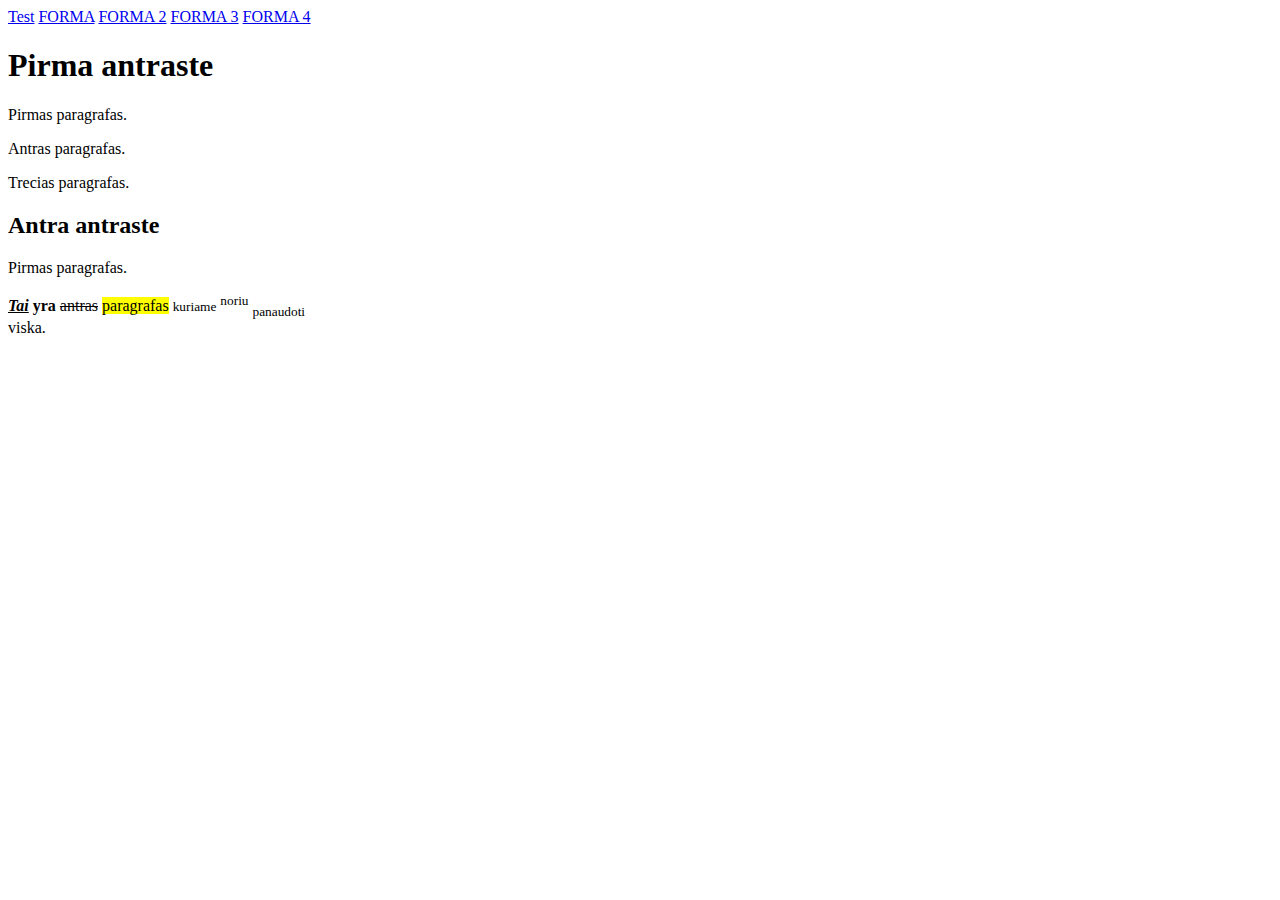
==== index.html @ 6bf02456 "uzduotys" ====
<!DOCTYPE html>
<html lang="en">
<head>
    <meta charset="UTF-8">
    <title>Puslapis</title>
</head>
<body>

<a href="img/test.html">Test</a>
<a href="uzduotys/forma.html">FORMA</a>
<a href="uzduotys/forma2.html">FORMA 2</a>
<a href="uzduotys/forma3.html">FORMA 3</a>
<a href="uzduotys/forma4.html">FORMA 4</a>

<h1>Pirma antraste</h1>
<p>Pirmas paragrafas.</p>
<p>Antras paragrafas.</p>
<p>Trecias paragrafas.</p>

<h2>Antra antraste</h2>
<p>Pirmas paragrafas.</p>
<p><b>
    <ins><em>Tai</em></ins>
</b> <strong>yra</strong>
    <del>antras</del>
    <mark>paragrafas</mark>
    <small>kuriame</small> <sup>noriu</sup> <sub>panaudoti</sub>
    <br> viska.
</p>

<!--<div><b>O cia yra turinio skyrius</b></div>-->

<!--<div title="div bloko uzuomina" class="aplankas">-->
<!--    <ul class="sarasas">-->
<!--        <li class="elemantas_raudonas">Pirmas saraso elementas</li>-->
<!--        <li class="elementas melynas">Antras saraso elementas</li>-->
<!--        <li class="elementas raudonas">Trecias saraso elementas</li>-->
<!--    </ul>-->
<!--</div>-->
<!--<a href="http://google.lt">nuoroda i google</a>-->
<!--<br>-->
<!--<img src="img/logo.jpg" alt="LOGO">-->
<!--<a href="/img/test.html">img folderis</a>-->

</body>
</html>
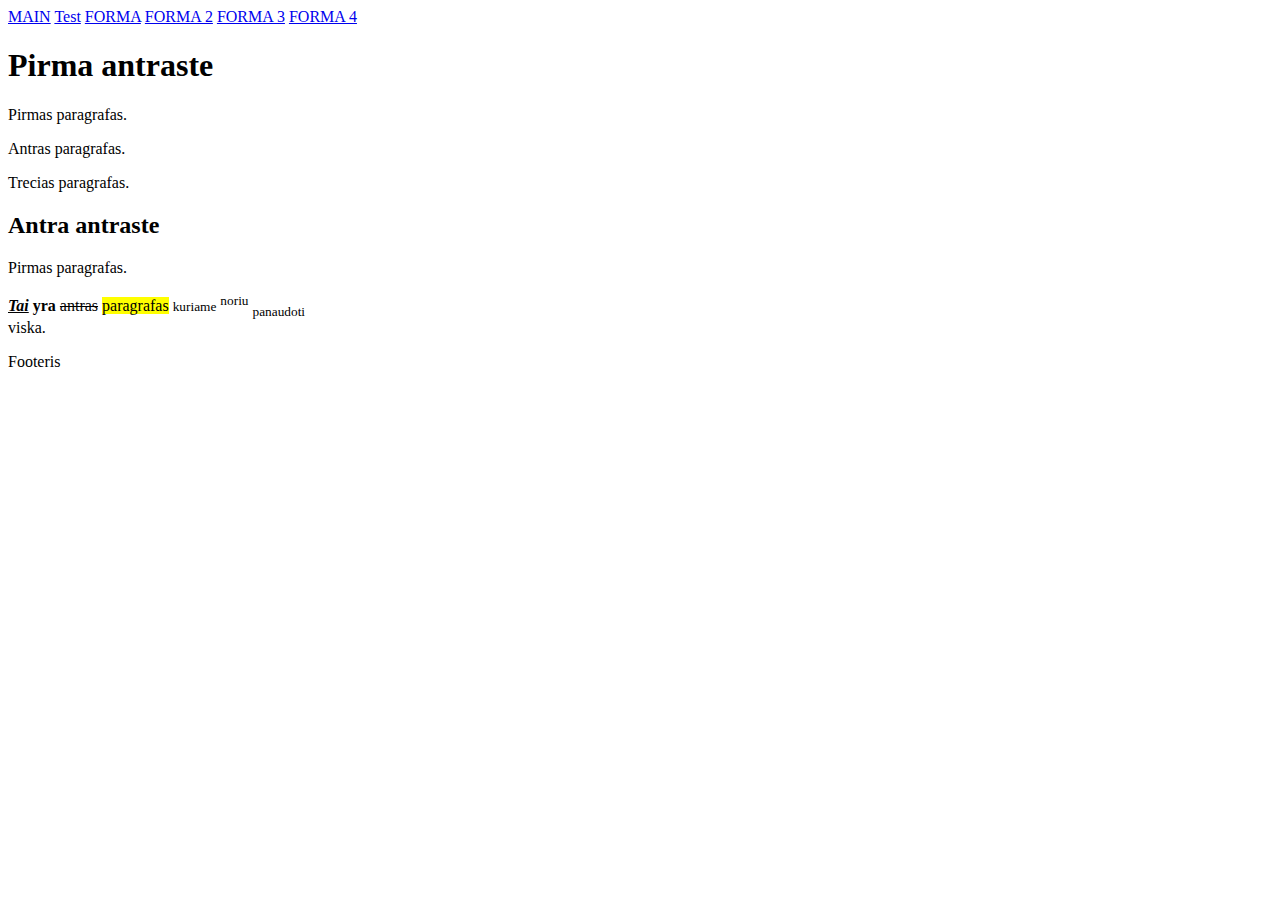
==== commit f0bf65eb: "uzduotys" ====
--- a/index.html
+++ b/index.html
@@ -6,27 +6,41 @@
 </head>
 <body>
 
-<a href="img/test.html">Test</a>
-<a href="uzduotys/forma.html">FORMA</a>
-<a href="uzduotys/forma2.html">FORMA 2</a>
-<a href="uzduotys/forma3.html">FORMA 3</a>
-<a href="uzduotys/forma4.html">FORMA 4</a>
+<nav>
+    <a href="index.html">MAIN</a>
+    <a href="img/test.html">Test</a>
+    <a href="uzduotys/forma.html">FORMA</a>
+    <a href="uzduotys/forma2.html">FORMA 2</a>
+    <a href="uzduotys/forma3.html">FORMA 3</a>
+    <a href="uzduotys/forma4.html">FORMA 4</a>
+</nav>
 
-<h1>Pirma antraste</h1>
-<p>Pirmas paragrafas.</p>
-<p>Antras paragrafas.</p>
-<p>Trecias paragrafas.</p>
+<main>
+    <header>
+        <h1>Pirma antraste</h1>
+    </header>
+    <p>Pirmas paragrafas.</p>
+    <p>Antras paragrafas.</p>
+    <p>Trecias paragrafas.</p>
+</main>
 
-<h2>Antra antraste</h2>
-<p>Pirmas paragrafas.</p>
-<p><b>
-    <ins><em>Tai</em></ins>
-</b> <strong>yra</strong>
-    <del>antras</del>
-    <mark>paragrafas</mark>
-    <small>kuriame</small> <sup>noriu</sup> <sub>panaudoti</sub>
-    <br> viska.
-</p>
+<aside>
+    <header>
+        <h2>Antra antraste</h2>
+    </header>
+    <p>Pirmas paragrafas.</p>
+    <p><b>
+        <ins><em>Tai</em></ins>
+    </b> <strong>yra</strong>
+        <del>antras</del>
+        <mark>paragrafas</mark>
+        <small>kuriame</small> <sup>noriu</sup> <sub>panaudoti</sub>
+        <br> viska.
+    </p>
+</aside>
+<footer>
+    <p>Footeris</p>
+</footer>
 
 <!--<div><b>O cia yra turinio skyrius</b></div>-->
 
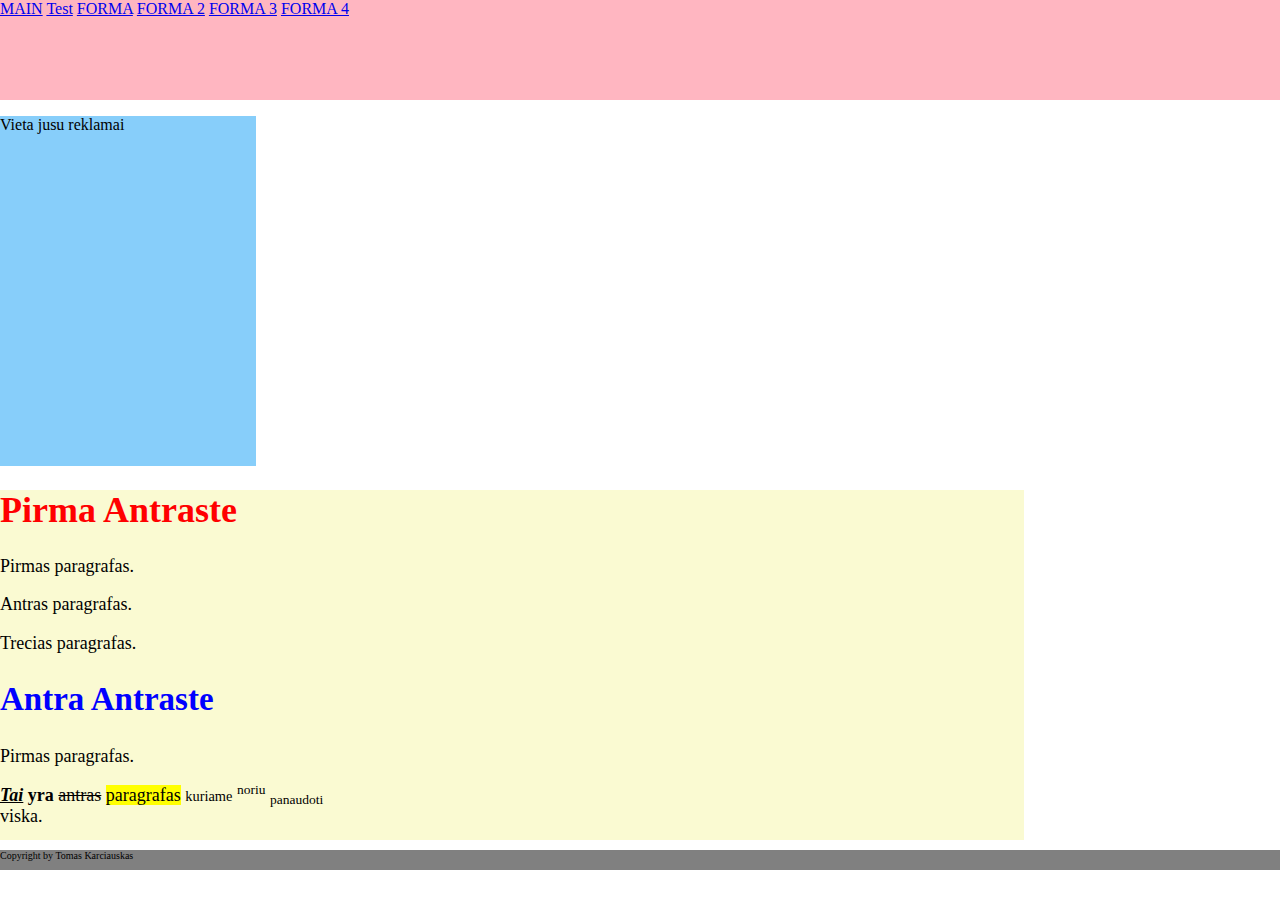
==== commit 7b9668db: "css layout" ====
--- a/index.html
+++ b/index.html
@@ -3,58 +3,54 @@
 <head>
     <meta charset="UTF-8">
     <title>Puslapis</title>
+    <link rel="stylesheet" href="css/normalize.min.css">
+    <link rel="stylesheet" href="css/spalvos.css">
+    <link rel="stylesheet" href="css/layout.css">
 </head>
 <body>
 
-<nav>
-    <a href="index.html">MAIN</a>
-    <a href="img/test.html">Test</a>
-    <a href="uzduotys/forma.html">FORMA</a>
-    <a href="uzduotys/forma2.html">FORMA 2</a>
-    <a href="uzduotys/forma3.html">FORMA 3</a>
-    <a href="uzduotys/forma4.html">FORMA 4</a>
-</nav>
+<header>
+    <nav>
+        <a href="index.html">MAIN</a>
+        <a href="img/test.html">Test</a>
+        <a href="uzduotys/forma.html">FORMA</a>
+        <a href="uzduotys/forma2.html">FORMA 2</a>
+        <a href="uzduotys/forma3.html">FORMA 3</a>
+        <a href="uzduotys/forma4.html">FORMA 4</a>
+    </nav>
+</header>
 
+<aside>
+    <p>Vieta jusu reklamai</p>
+</aside>
 <main>
-    <header>
-        <h1>Pirma antraste</h1>
-    </header>
-    <p>Pirmas paragrafas.</p>
-    <p>Antras paragrafas.</p>
-    <p>Trecias paragrafas.</p>
+    <article>
+        <header>
+            <h1 style="color: red">Pirma antraste</h1>
+        </header>
+        <p>Pirmas paragrafas.</p>
+        <p>Antras paragrafas.</p>
+        <p>Trecias paragrafas.</p>
+    </article>
+    <article>
+        <header>
+            <h2>Antra antraste</h2>
+        </header>
+        <p>Pirmas paragrafas.</p>
+        <p><b>
+            <ins><em>Tai</em></ins>
+        </b> <strong>yra</strong>
+            <del>antras</del>
+            <mark>paragrafas</mark>
+            <small>kuriame</small> <sup>noriu</sup> <sub>panaudoti</sub>
+            <br> viska.
+        </p>
+    </article>
 </main>
 
-<aside>
-    <header>
-        <h2>Antra antraste</h2>
-    </header>
-    <p>Pirmas paragrafas.</p>
-    <p><b>
-        <ins><em>Tai</em></ins>
-    </b> <strong>yra</strong>
-        <del>antras</del>
-        <mark>paragrafas</mark>
-        <small>kuriame</small> <sup>noriu</sup> <sub>panaudoti</sub>
-        <br> viska.
-    </p>
-</aside>
 <footer>
-    <p>Footeris</p>
+    <p>Copyright by Tomas Karciauskas</p>
 </footer>
-
-<!--<div><b>O cia yra turinio skyrius</b></div>-->
-
-<!--<div title="div bloko uzuomina" class="aplankas">-->
-<!--    <ul class="sarasas">-->
-<!--        <li class="elemantas_raudonas">Pirmas saraso elementas</li>-->
-<!--        <li class="elementas melynas">Antras saraso elementas</li>-->
-<!--        <li class="elementas raudonas">Trecias saraso elementas</li>-->
-<!--    </ul>-->
-<!--</div>-->
-<!--<a href="http://google.lt">nuoroda i google</a>-->
-<!--<br>-->
-<!--<img src="img/logo.jpg" alt="LOGO">-->
-<!--<a href="/img/test.html">img folderis</a>-->
 
 </body>
 </html>--- a/css/spalvos.css
+++ b/css/spalvos.css
@@ -0,0 +1,15 @@
+main header {
+    color: blue;
+    font-size: 22px;
+    text-transform: capitalize;
+
+}
+main header h1{
+    font-size: 36px;
+}
+main p{
+    font-size: 18px;
+}
+footer{
+    font-size: 10px;
+}--- a/css/layout.css
+++ b/css/layout.css
@@ -0,0 +1,20 @@
+header nav{
+    background-color: lightpink;
+    width: 100%;
+    height: 100px;
+}
+aside {
+    background-color: lightskyblue;
+    width: 20%;
+    height: 350px;
+}
+main{
+    background-color: lightgoldenrodyellow;
+    width: 80%;
+    height: 350px;
+}
+footer{
+    background-color: grey;
+    width: 100%;
+    height: 20px;
+}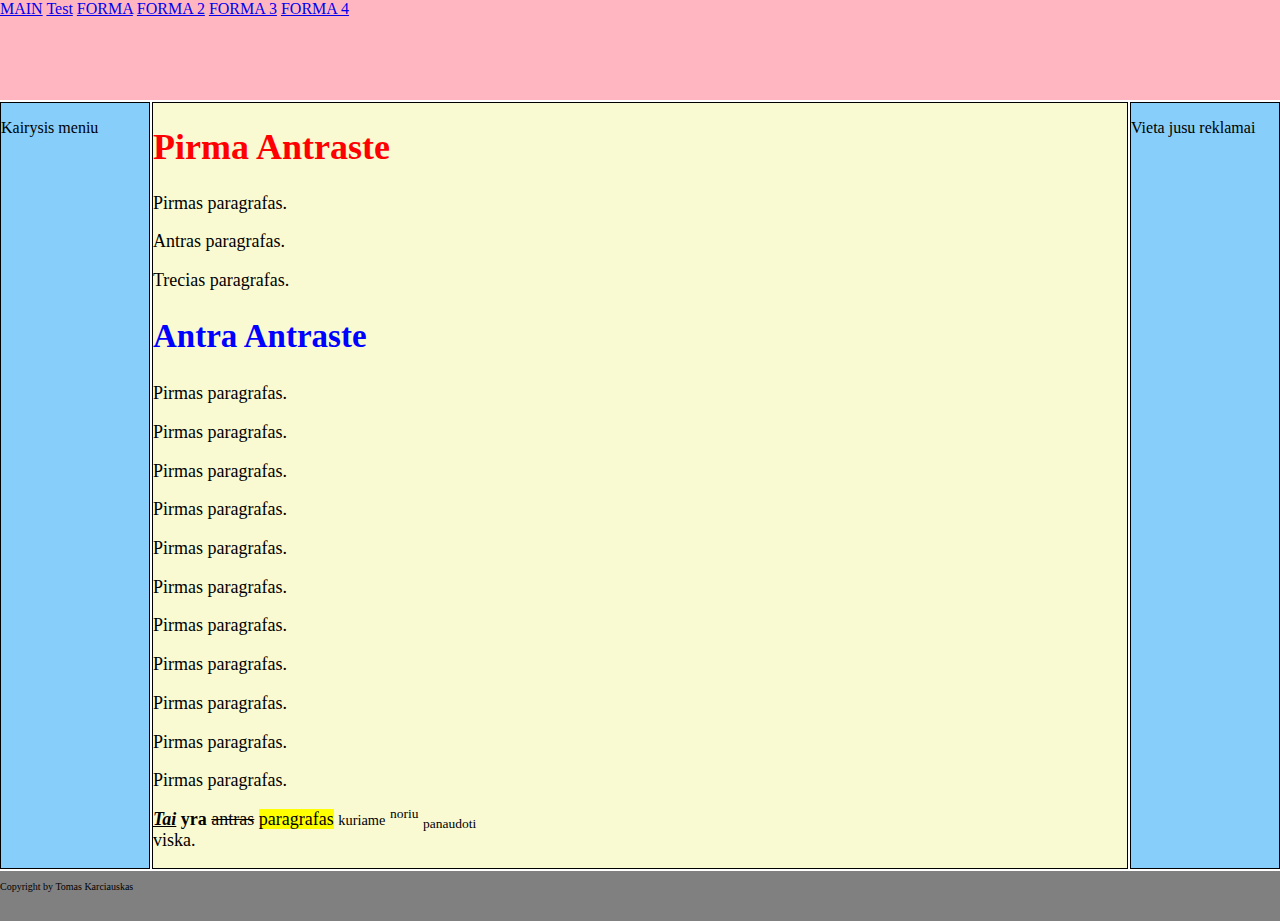
==== commit 0ef17436: "css grid" ====
--- a/index.html
+++ b/index.html
@@ -9,7 +9,7 @@
 </head>
 <body>
 
-<header>
+<header class="navigation">
     <nav>
         <a href="index.html">MAIN</a>
         <a href="img/test.html">Test</a>
@@ -19,12 +19,14 @@
         <a href="uzduotys/forma4.html">FORMA 4</a>
     </nav>
 </header>
-
-<aside>
+<aside class="left">
+    <p>Kairysis meniu</p>
+</aside>
+<aside class="right">
     <p>Vieta jusu reklamai</p>
 </aside>
 <main>
-    <article>
+    <article class="top">
         <header>
             <h1 style="color: red">Pirma antraste</h1>
         </header>
@@ -32,11 +34,23 @@
         <p>Antras paragrafas.</p>
         <p>Trecias paragrafas.</p>
     </article>
-    <article>
+    <article class="bottom">
         <header>
             <h2>Antra antraste</h2>
         </header>
         <p>Pirmas paragrafas.</p>
+        <p>Pirmas paragrafas.</p>
+        <p>Pirmas paragrafas.</p>
+        <p>Pirmas paragrafas.</p>
+        <p>Pirmas paragrafas.</p>
+        <p>Pirmas paragrafas.</p>
+        <p>Pirmas paragrafas.</p>
+        <p>Pirmas paragrafas.</p>
+        <p>Pirmas paragrafas.</p>
+        <p>Pirmas paragrafas.</p>
+        <p>Pirmas paragrafas.</p>
+
+
         <p><b>
             <ins><em>Tai</em></ins>
         </b> <strong>yra</strong>
--- a/css/layout.css
+++ b/css/layout.css
@@ -1,20 +1,40 @@
-header nav{
+html, body {
+    width: 100%;
+    height: 100%;
+    grid-gap: 2px;
+}
+
+body {
+    display: grid;
+    grid-template-areas: 'h h h' 'al m ar' 'f f f';
+    grid-auto-columns: 150px 1fr 150px;
+    grid-template-rows: 100px 1fr 50px;
+}
+
+header.navigation {
+    grid-area: h;
     background-color: lightpink;
-    width: 100%;
-    height: 100px;
 }
-aside {
+
+aside.left {
+    grid-area: al;
     background-color: lightskyblue;
-    width: 20%;
-    height: 350px;
+    border: 1px solid black;
 }
-main{
+
+aside.right {
+    grid-area: ar;
+    background-color: lightskyblue;
+    border: 1px solid black;
+}
+
+main {
+    grid-area: m;
     background-color: lightgoldenrodyellow;
-    width: 80%;
-    height: 350px;
+    border: 1px solid black;
 }
-footer{
+
+footer {
+    grid-area: f;
     background-color: grey;
-    width: 100%;
-    height: 20px;
 }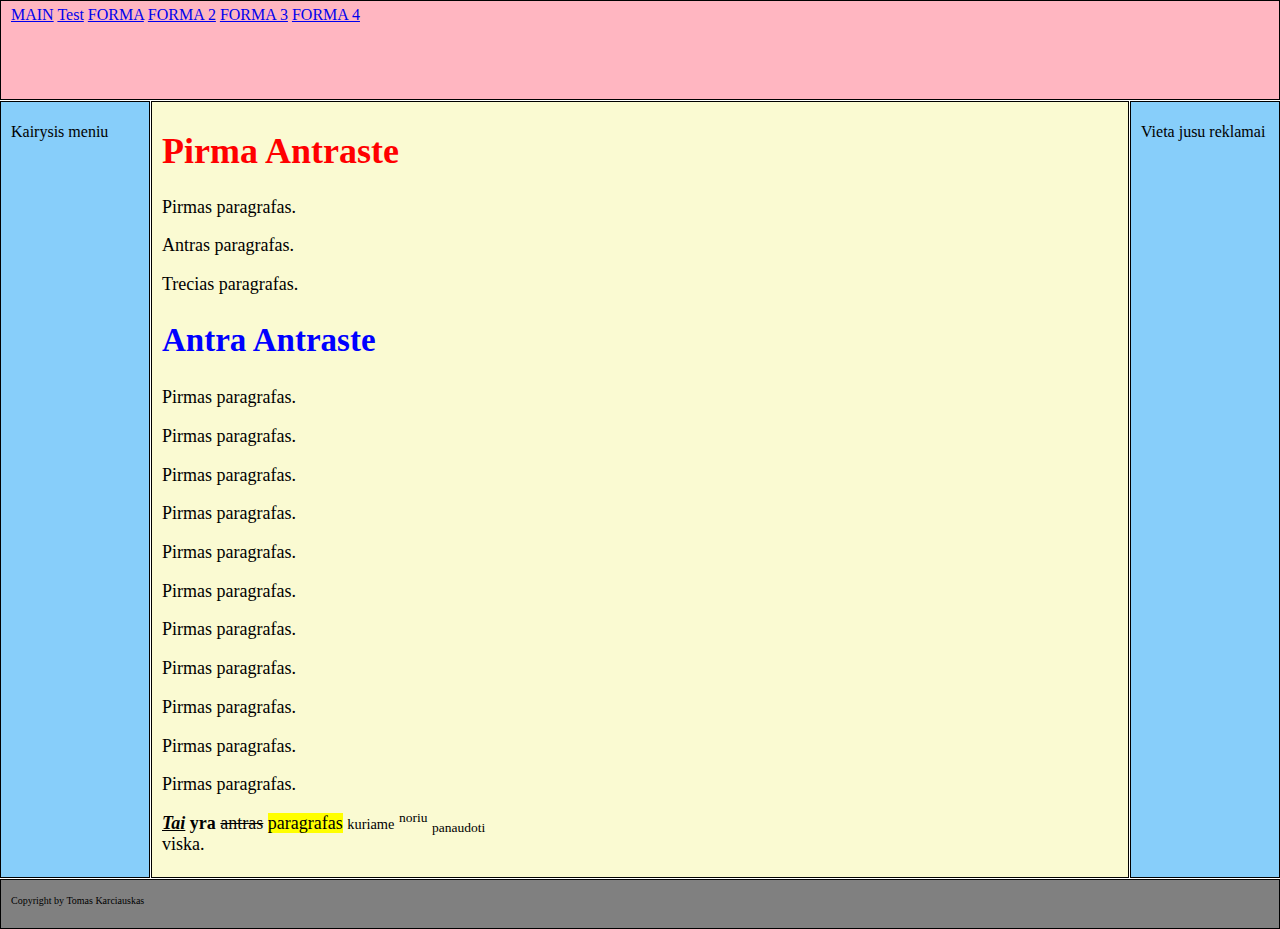
==== commit 872e8b48: "css animacijos, js uzduotis" ====
--- a/index.html
+++ b/index.html
@@ -3,20 +3,22 @@
 <head>
     <meta charset="UTF-8">
     <title>Puslapis</title>
-    <link rel="stylesheet" href="css/normalize.min.css">
-    <link rel="stylesheet" href="css/spalvos.css">
-    <link rel="stylesheet" href="css/layout.css">
+    <link rel="stylesheet" href="/css/normalize.min.css">
+    <link rel="stylesheet" href="/css/spalvos.css">
+    <link rel="stylesheet" href="/css/layout.css">
+    <link rel="stylesheet" href="/css/animations.css">
+    <script src="/js/uzduotys.js"></script>
 </head>
 <body>
 
 <header class="navigation">
     <nav>
-        <a href="index.html">MAIN</a>
-        <a href="img/test.html">Test</a>
-        <a href="uzduotys/forma.html">FORMA</a>
-        <a href="uzduotys/forma2.html">FORMA 2</a>
-        <a href="uzduotys/forma3.html">FORMA 3</a>
-        <a href="uzduotys/forma4.html">FORMA 4</a>
+        <a href="/index.html">MAIN</a>
+        <a href="/img/test.html">Test</a>
+        <a href="/uzduotys/forma.html">FORMA</a>
+        <a href="/uzduotys/forma2.html">FORMA 2</a>
+        <a href="/uzduotys/forma3.html">FORMA 3</a>
+        <a href="/uzduotys/forma4.html">FORMA 4</a>
     </nav>
 </header>
 <aside class="left">
@@ -30,7 +32,7 @@
         <header>
             <h1 style="color: red">Pirma antraste</h1>
         </header>
-        <p>Pirmas paragrafas.</p>
+        <p id="elementas">Pirmas paragrafas.</p>
         <p>Antras paragrafas.</p>
         <p>Trecias paragrafas.</p>
     </article>
--- a/css/layout.css
+++ b/css/layout.css
@@ -1,7 +1,7 @@
 html, body {
     width: 100%;
     height: 100%;
-    grid-gap: 2px;
+    grid-gap: 1px;
 }
 
 body {
@@ -14,27 +14,34 @@
 header.navigation {
     grid-area: h;
     background-color: lightpink;
+    border: 1px solid black;
+    padding: 5px 10px;
 }
 
 aside.left {
     grid-area: al;
     background-color: lightskyblue;
     border: 1px solid black;
+    padding: 5px 10px;
 }
 
 aside.right {
     grid-area: ar;
     background-color: lightskyblue;
     border: 1px solid black;
+    padding: 5px 10px;
 }
 
 main {
     grid-area: m;
     background-color: lightgoldenrodyellow;
     border: 1px solid black;
+    padding: 5px 10px;
 }
 
 footer {
     grid-area: f;
     background-color: grey;
+    border: 1px solid black;
+    padding: 5px 10px;
 }--- a/css/animations.css
+++ b/css/animations.css
@@ -0,0 +1,12 @@
+@keyframes spalvosPasikeitimas {
+    0% {color: red}
+    50% {color: yellowgreen}
+    100% {color: red}
+}
+#elementas:hover{
+    /*color: red;*/
+    /*background-color: red;*/
+    animation-name: spalvosPasikeitimas;
+    animation-duration: 1s;
+    animation-iteration-count: infinite;
+}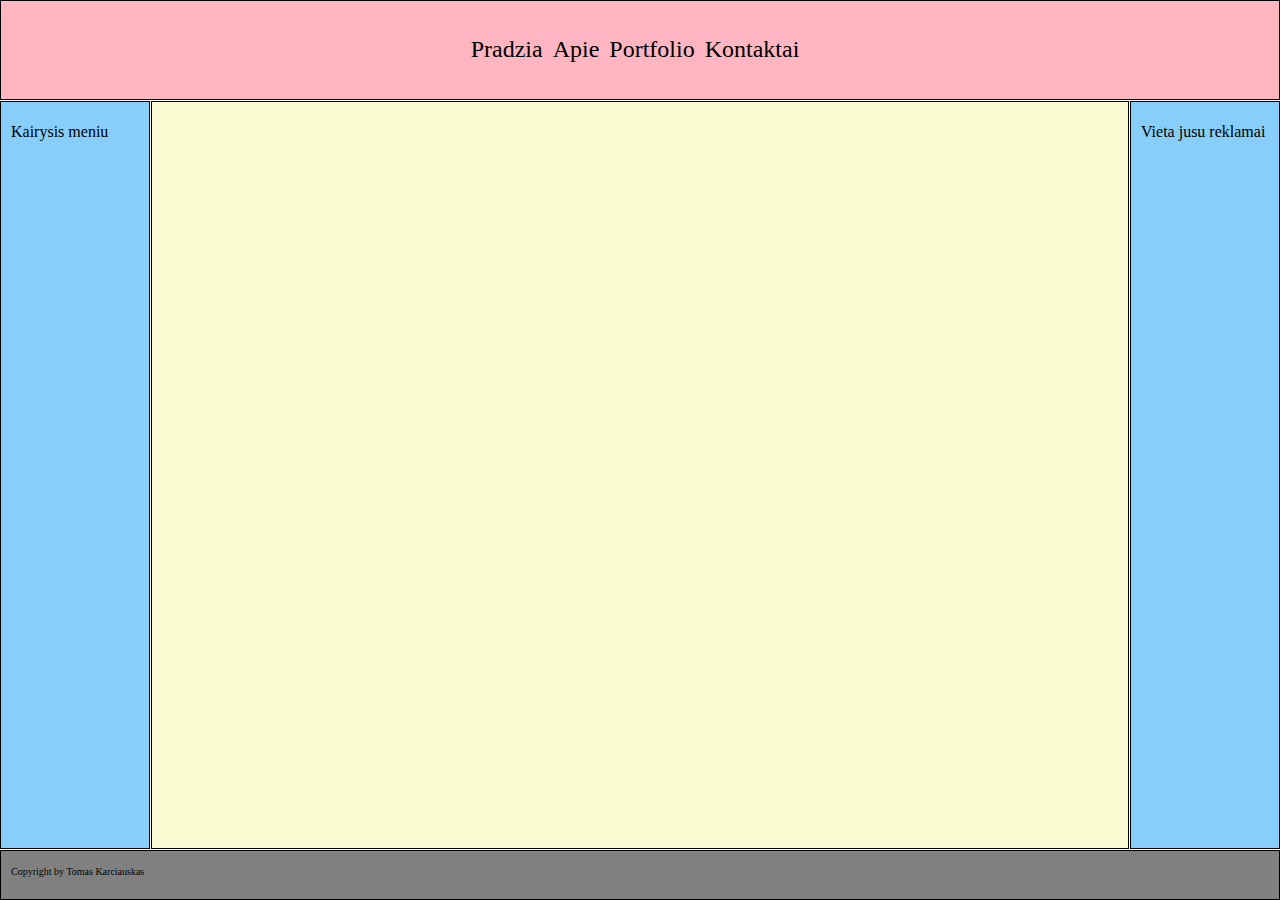
==== commit ddb7d07b: "jqery uzduotys, meniu tabas" ====
--- a/index.html
+++ b/index.html
@@ -7,18 +7,23 @@
     <link rel="stylesheet" href="/css/spalvos.css">
     <link rel="stylesheet" href="/css/layout.css">
     <link rel="stylesheet" href="/css/animations.css">
+    <link rel="stylesheet" href="css/meniu.css">
     <script src="/js/uzduotys.js"></script>
 </head>
 <body>
 
 <header class="navigation">
     <nav>
-        <a href="/index.html">MAIN</a>
-        <a href="/img/test.html">Test</a>
-        <a href="/uzduotys/forma.html">FORMA</a>
-        <a href="/uzduotys/forma2.html">FORMA 2</a>
-        <a href="/uzduotys/forma3.html">FORMA 3</a>
-        <a href="/uzduotys/forma4.html">FORMA 4</a>
+        <a href="#home" >Pradzia</a>
+        <a href="#about" >Apie</a>
+        <a href="#portfolio" >Portfolio</a>
+        <a href="#contacts" >Kontaktai</a>
+        <!--        <a href="/index.html">MAIN</a>-->
+        <!--        <a href="/img/test.html">Test</a>-->
+        <!--        <a href="/uzduotys/forma.html">FORMA</a>-->
+        <!--        <a href="/uzduotys/forma2.html">FORMA 2</a>-->
+        <!--        <a href="/uzduotys/forma3.html">FORMA 3</a>-->
+        <!--        <a href="/uzduotys/forma4.html">FORMA 4</a>-->
     </nav>
 </header>
 <aside class="left">
@@ -28,45 +33,51 @@
     <p>Vieta jusu reklamai</p>
 </aside>
 <main>
-    <article class="top">
-        <header>
-            <h1 style="color: red">Pirma antraste</h1>
-        </header>
-        <p id="elementas">Pirmas paragrafas.</p>
-        <p>Antras paragrafas.</p>
-        <p>Trecias paragrafas.</p>
-    </article>
-    <article class="bottom">
-        <header>
-            <h2>Antra antraste</h2>
-        </header>
-        <p>Pirmas paragrafas.</p>
-        <p>Pirmas paragrafas.</p>
-        <p>Pirmas paragrafas.</p>
-        <p>Pirmas paragrafas.</p>
-        <p>Pirmas paragrafas.</p>
-        <p>Pirmas paragrafas.</p>
-        <p>Pirmas paragrafas.</p>
-        <p>Pirmas paragrafas.</p>
-        <p>Pirmas paragrafas.</p>
-        <p>Pirmas paragrafas.</p>
-        <p>Pirmas paragrafas.</p>
+    <p id="home" class="sheet">pagrindinis! puslapisu onhelf;ajn lekafnel</p>
+    <p id="about" class="sheet">APIE! grsgkj ';</p>
+    <p id="portfolio" class="sheet">PORTFOLIO! rgg edrgseg </p>
+    <p id="contacts" class="sheet">KONTAKTAI! afeef 34235254</p>
+
+    <!--    <article class="top">-->
+<!--        <header>-->
+<!--            <h1 style="color: red">Pirma antraste</h1>-->
+<!--        </header>-->
+<!--        <p id="elementas">Pirmas paragrafas.</p>-->
+<!--        <p>Antras paragrafas.</p>-->
+<!--        <p>Trecias paragrafas.</p>-->
+<!--    </article>-->
+<!--    <article class="bottom">-->
+<!--        <header>-->
+<!--            <h2>Antra antraste</h2>-->
+<!--        </header>-->
+<!--        <p>Pirmas paragrafas.</p>-->
+<!--        <p>Pirmas paragrafas.</p>-->
+<!--        <p>Pirmas paragrafas.</p>-->
+<!--        <p>Pirmas paragrafas.</p>-->
+<!--        <p>Pirmas paragrafas.</p>-->
+<!--        <p>Pirmas paragrafas.</p>-->
+<!--        <p>Pirmas paragrafas.</p>-->
+<!--        <p>Pirmas paragrafas.</p>-->
+<!--        <p>Pirmas paragrafas.</p>-->
+<!--        <p>Pirmas paragrafas.</p>-->
+<!--        <p>Pirmas paragrafas.</p>-->
 
 
-        <p><b>
-            <ins><em>Tai</em></ins>
-        </b> <strong>yra</strong>
-            <del>antras</del>
-            <mark>paragrafas</mark>
-            <small>kuriame</small> <sup>noriu</sup> <sub>panaudoti</sub>
-            <br> viska.
-        </p>
-    </article>
+<!--        <p><b>-->
+<!--            <ins><em>Tai</em></ins>-->
+<!--        </b> <strong>yra</strong>-->
+<!--            <del>antras</del>-->
+<!--            <mark>paragrafas</mark>-->
+<!--            <small>kuriame</small> <sup>noriu</sup> <sub>panaudoti</sub>-->
+<!--            <br> viska.-->
+<!--        </p>-->
+<!--    </article>-->
 </main>
 
 <footer>
     <p>Copyright by Tomas Karciauskas</p>
 </footer>
-
+<script src="js/jquery-3.4.1.min.js"></script>
+<script src="js/meniu.js"></script>
 </body>
 </html>--- a/css/meniu.css
+++ b/css/meniu.css
@@ -0,0 +1,23 @@
+main > p {
+    display: none;
+}
+main > p:first-child {
+    display: block;
+}
+nav{
+    display: flex;
+    height: 100%;
+    align-content: center;
+    justify-self: center;
+}
+nav>a{
+    align-self: center;
+    align-items: center;
+    padding-right: 10px;
+    font-size: 24px;
+    text-decoration: none;
+    color: black;
+}
+nav>a:hover, .active{
+    color: coral;
+}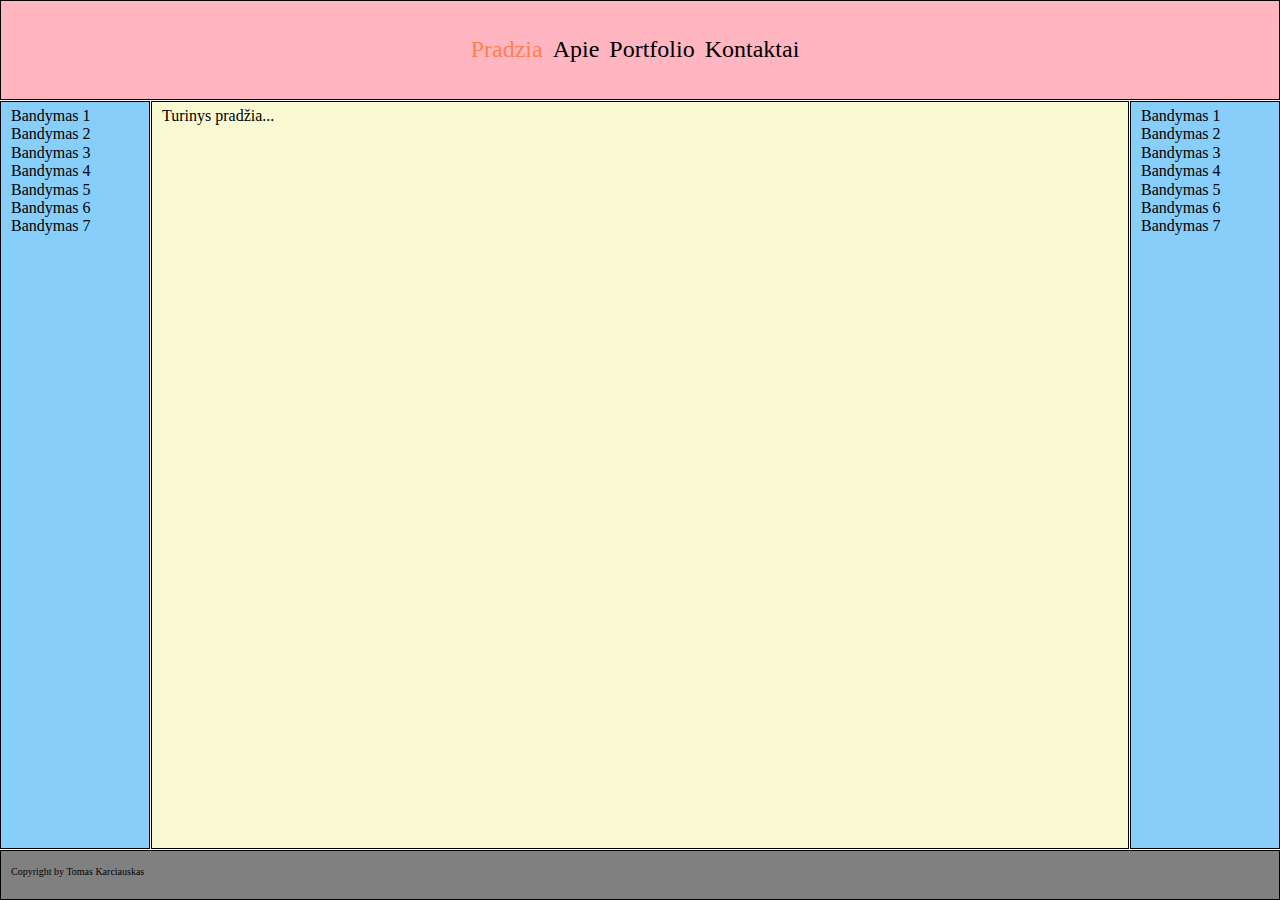
==== commit f05f2abd: "meniu tabas, json" ====
--- a/index.html
+++ b/index.html
@@ -2,6 +2,7 @@
 <html lang="en">
 <head>
     <meta charset="UTF-8">
+    <meta name="viewport" content="width=device-width, initial-scale=1.0">
     <title>Puslapis</title>
     <link rel="stylesheet" href="/css/normalize.min.css">
     <link rel="stylesheet" href="/css/spalvos.css">
